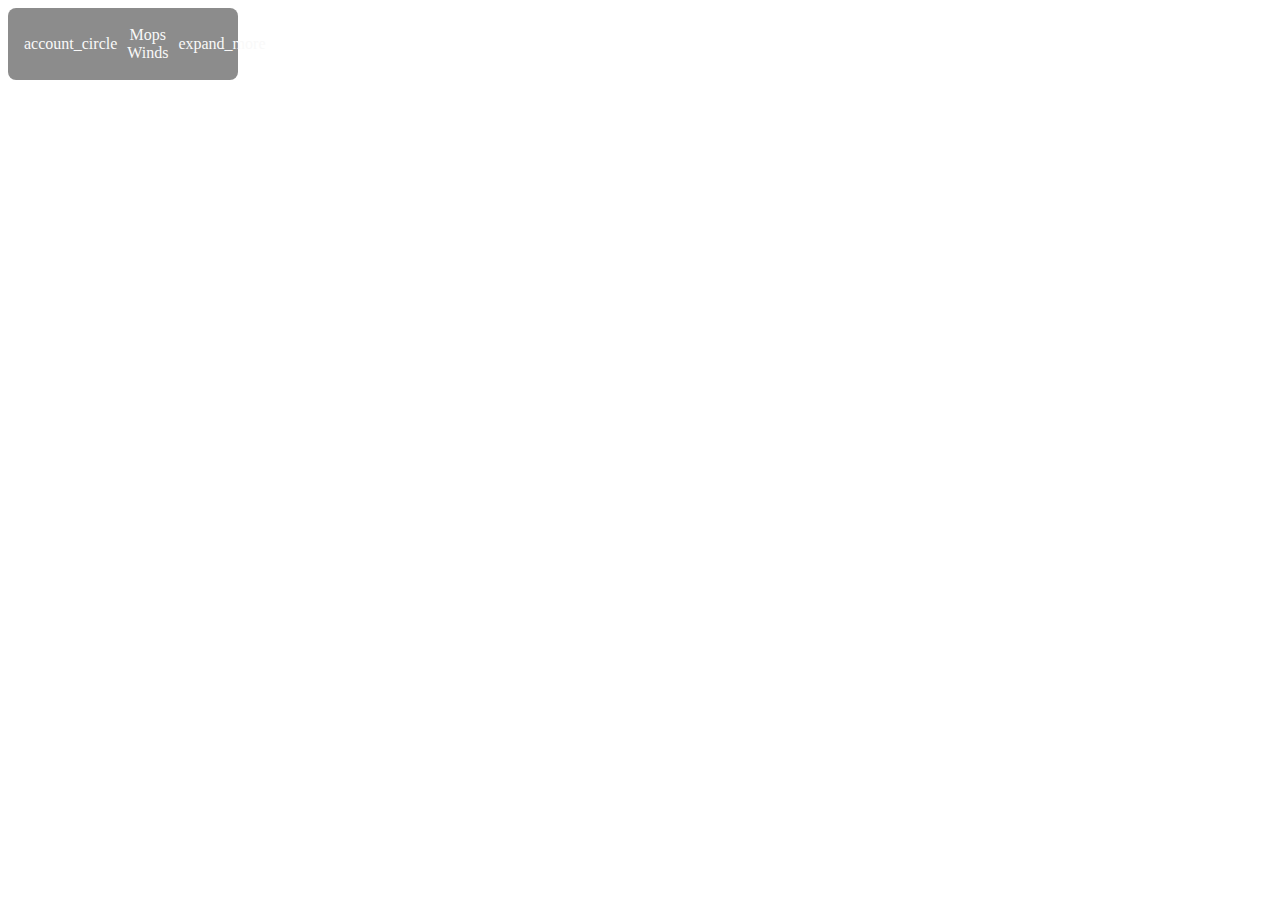
==== dropdown.html @ 2a3a3566 "drop" ====
<!DOCTYPE html>
<html lang="en">
  <head>
    <meta charset="UTF-8" />
    <meta http-equiv="X-UA-Compatible" content="IE=edge" />
    <meta name="viewport" content="width=device-width, initial-scale=1.0" />
    <title>Dropdown</title>
  </head>
  <body>
    <div class="dropdown" id="dropdown">
      <button id="button" onclick="toggleDropdown()">
        <span> account_circle </span> Mops Winds
        <span id="chevron" class="chevron"> expand_more</span>
      </button>
      <div class="menu" id="menu"><button>build</button> Tools</div>
    </div>
  </body>

  <style>
    .dropdown {
      position: relative;
    }
    .dropdown button {
      display: flex;
      align-items: center;
      gap: 10px;
      padding: 0 16px;
      width: 230px;
      height: 72px;
      color: #f9f9f9;
      background: transparent;
      border-radius: 8px;
      border: 0;
      cursor: pointer;
      font-size: 16px;
      font-family: "Euclid Circular A";
    }

    .dropdown > button {
      position: relative;
      z-index: 2;
      background: rgba(0, 0, 0, 0.45);
      transition: 0.3s;
    }
    .menu {
      position: absolute;
      overflow: hidden;
      z-index: 1;
      width: 100%;
      height: 168px;
      opacity: 0;
      transform-origin: 100% 0%;
      scale: 0;
      visibility: hidden;
      border-radius: 8px;
      background: rgba(0, 0, 0, 0.45);
      transition: 0.4s;
    }
    .dropdown.open .menu {
      scale: 1;
      right: 0;
      top: 72px;
      opacity: 1;
      visibility: visible;
    }

    .menu button {
      border: 0;
      width: 100%;
      height: 56px;
      border-radius: 0;
    }
    .menu button:hover {
      background: rgba(0, 0, 0, 0.26);
    }

    .chevron {
      margin-left: auto;
      transition: 0.4s;
    }
    .dropdown.open .chevron {
      rotate: -180deg;
    }
  </style>

  <script type="text/javascript">
    const button = document.getElementById("button");
    // const buttonRect = document.getBoundingClientRect();
    const chevron = document.getElementById("chevron");
    // const chevronRect = document.getBoundingClientRect();
    // const menuRight = buttonRect.right - chevronRect.right;
    // const menuTop = chevronRect.top - buttonRect.top;
    const menu = document.getElementById("menu");

    // menu.style.top = `${menuTop}px`;
    // menu.style.right = `${menuRight}px`;

    const toggleDropdown = () => {
      const dropdown = document.getElementById("dropdown");

      if (dropdown.classList.contains("open")) {
        menu.style.top = `${menuTop}px`;
        menu.style.right = `${menuRight}px`;
      } else {
        menu.style.top = `${button.clientHeight + 10}px`;
        menu.style.right = 0;
      }

      dropdown.classList.toggle("open");
    };

    console.log(menu.getBoundingClientRect());
  </script>
</html>
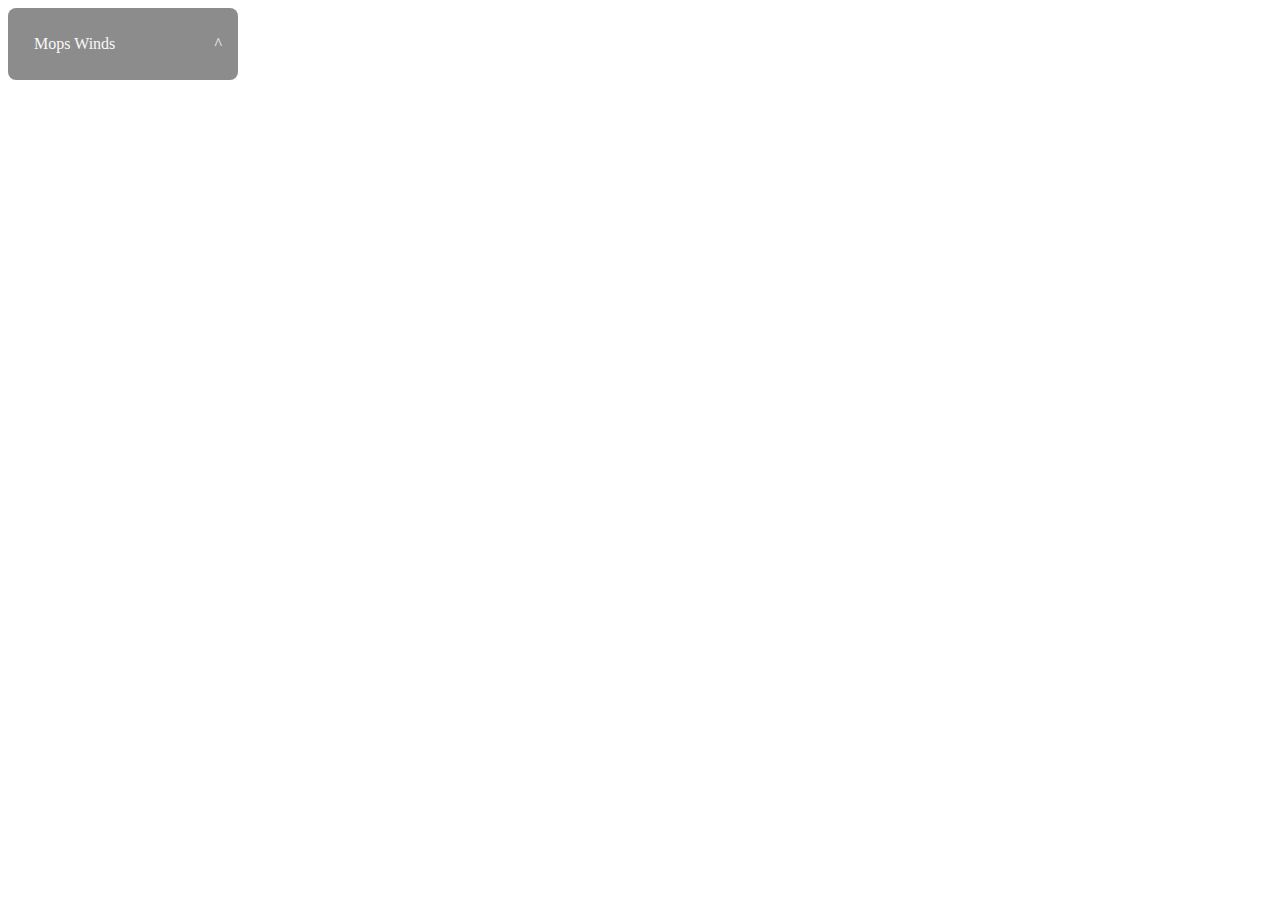
==== commit 52421186: "mops ok" ====
--- a/dropdown.html
+++ b/dropdown.html
@@ -9,8 +9,11 @@
   <body>
     <div class="dropdown" id="dropdown">
       <button id="button" onclick="toggleDropdown()">
-        <span> account_circle </span> Mops Winds
-        <span id="chevron" class="chevron"> expand_more</span>
+        <span>
+          <i class="fas fa-user-circle"></i>
+        </span>
+        Mops Winds
+        <span id="chevron" class="chevron"> ^ </span>
       </button>
       <div class="menu" id="menu"><button>build</button> Tools</div>
     </div>
@@ -85,15 +88,15 @@
 
   <script type="text/javascript">
     const button = document.getElementById("button");
-    // const buttonRect = document.getBoundingClientRect();
+    const buttonRect = button.getBoundingClientRect();
     const chevron = document.getElementById("chevron");
-    // const chevronRect = document.getBoundingClientRect();
-    // const menuRight = buttonRect.right - chevronRect.right;
-    // const menuTop = chevronRect.top - buttonRect.top;
+    const chevronRect = chevron.getBoundingClientRect();
+    const menuRight = buttonRect.right - chevronRect.right;
+    const menuTop = chevronRect.top - buttonRect.top;
     const menu = document.getElementById("menu");
 
-    // menu.style.top = `${menuTop}px`;
-    // menu.style.right = `${menuRight}px`;
+    menu.style.top = `${menuTop}px`;
+    menu.style.right = `${menuRight}px`;
 
     const toggleDropdown = () => {
       const dropdown = document.getElementById("dropdown");
@@ -108,7 +111,5 @@
 
       dropdown.classList.toggle("open");
     };
-
-    console.log(menu.getBoundingClientRect());
   </script>
 </html>
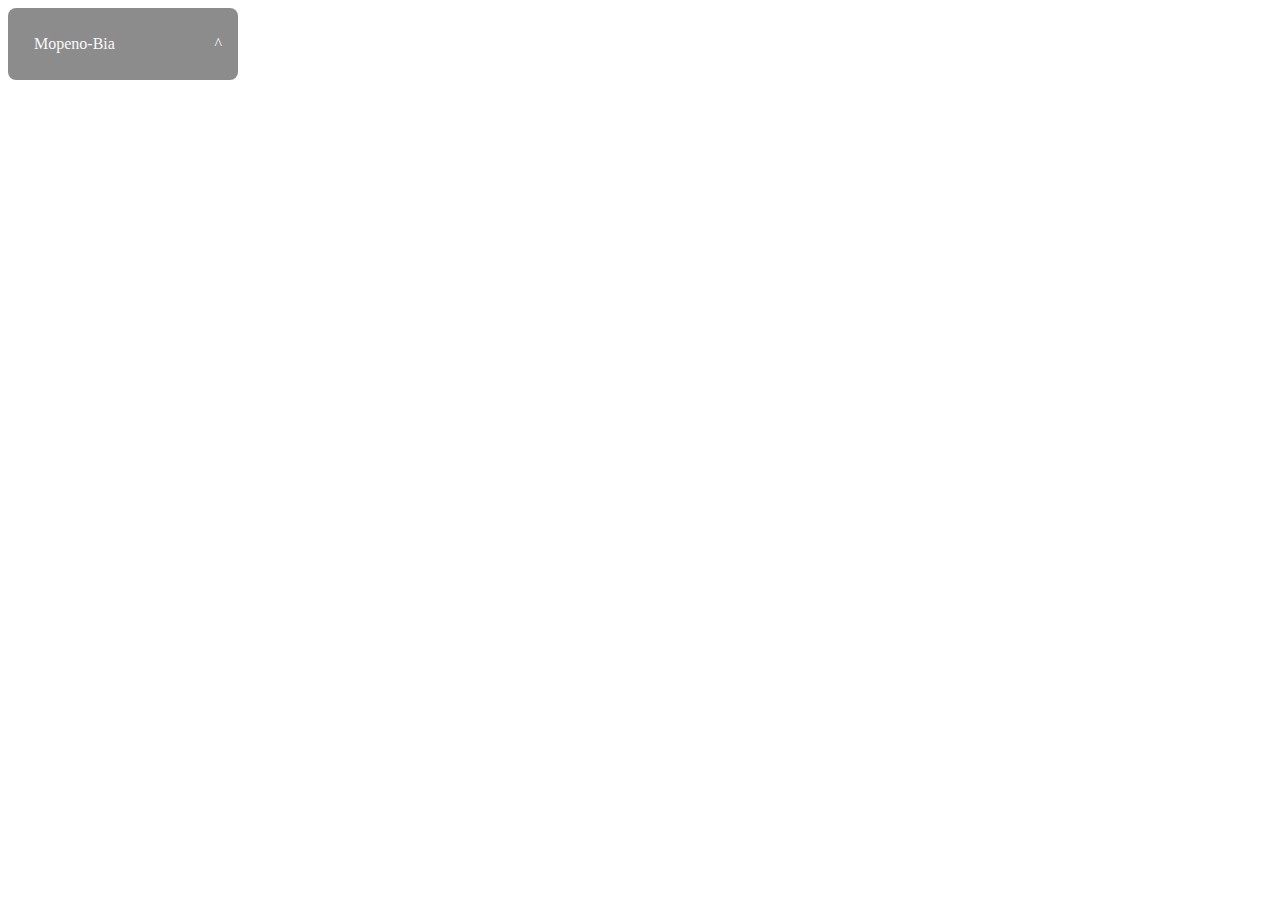
==== commit fe95209f: "tout fonctionne" ====
--- a/dropdown.html
+++ b/dropdown.html
@@ -12,16 +12,21 @@
         <span>
           <i class="fas fa-user-circle"></i>
         </span>
-        Mops Winds
+        Mopeno-Bia
         <span id="chevron" class="chevron"> ^ </span>
       </button>
-      <div class="menu" id="menu"><button>build</button> Tools</div>
+      <div class="menu" id="menu">
+        <button>
+          <span> build </span>
+          Tools
+        </button>
+      </div>
     </div>
   </body>
 
   <style>
     .dropdown {
-      position: relative;
+      position: absolute;
     }
     .dropdown button {
       display: flex;
@@ -38,7 +43,6 @@
       font-size: 16px;
       font-family: "Euclid Circular A";
     }
-
     .dropdown > button {
       position: relative;
       z-index: 2;
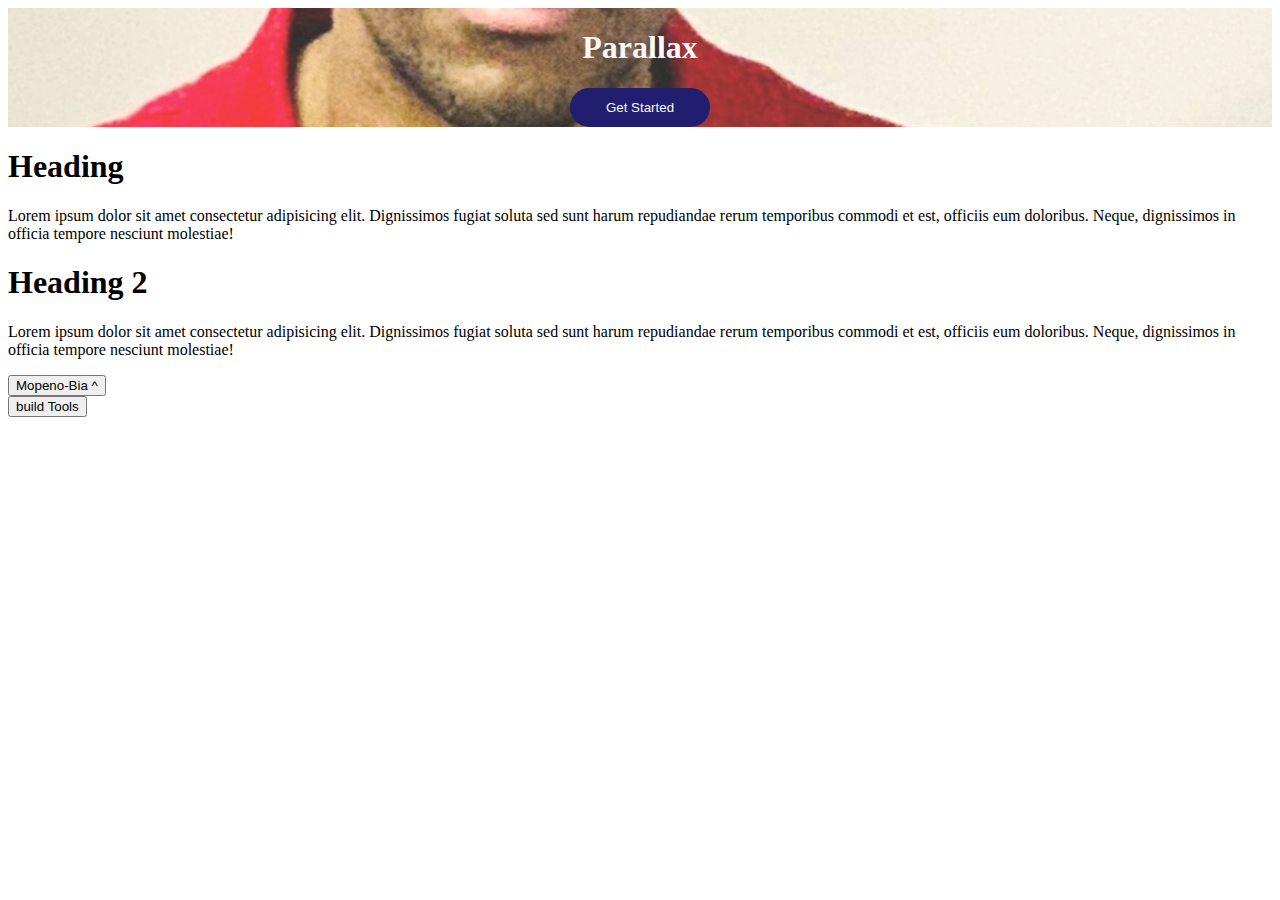
==== commit 3edc7eb6: "header" ====
--- a/dropdown.html
+++ b/dropdown.html
@@ -4,11 +4,32 @@
     <meta charset="UTF-8" />
     <meta http-equiv="X-UA-Compatible" content="IE=edge" />
     <meta name="viewport" content="width=device-width, initial-scale=1.0" />
-    <title>Dropdown</title>
+    <title>Dropdown 4</title>
   </head>
+
   <body>
+    <!-- Header -->
+    <header id="banner" class="banner">
+      <h1 id="h1">Parallax</h1>
+      <button id="_button">Get Started</button>
+    </header>
+
+    <section class="content">
+      <!-- page content -->
+      <h1>Heading</h1>
+      <p>Lorem ipsum dolor sit amet consectetur adipisicing elit. 
+        Dignissimos fugiat soluta sed sunt harum repudiandae rerum temporibus commodi et est, 
+        officiis eum doloribus. Neque, dignissimos in officia tempore nesciunt molestiae!</p>
+
+       <!-- page content -->
+       <h1>Heading 2</h1>
+       <p>Lorem ipsum dolor sit amet consectetur adipisicing elit. 
+        Dignissimos fugiat soluta sed sunt harum repudiandae rerum temporibus commodi et est, 
+        officiis eum doloribus. Neque, dignissimos in officia tempore nesciunt molestiae!</p>
+ 
+      <!-- Dropdown 4  -->
     <div class="dropdown" id="dropdown">
-      <button id="button" onclick="toggleDropdown()">
+      <button id="_button" onclick="toggleDropdown()">
         <span>
           <i class="fas fa-user-circle"></i>
         </span>
@@ -23,9 +44,12 @@
       </div>
     </div>
   </body>
+    </section>
+
+    
 
   <style>
-    .dropdown {
+    /* .dropdown {
       position: absolute;
     }
     .dropdown button {
@@ -87,33 +111,90 @@
     }
     .dropdown.open .chevron {
       rotate: -180deg;
+    } */
+
+    /* header */
+    .banner,
+    h1,
+    button {
+      transition: 0.6s;
+    }
+    .banner {
+      display: flex;
+      flex-direction: column;
+      justify-content: center;
+      align-items: center;
+      width: 100%;
+      height: 60%;
+      background: url("Fotoram.io.jpg");
+      background-position: center;
+      background-size: 180%;
+      transition: 0.5s;
+    }
+    .banner h1 {
+      color: #f9f9f9;
+    }
+    .banner button {
+      padding: 12px 36px;
+      border-radius: 50px;
+      border: 0;
+      background: #221e6f;
+      color: #f9f9f9;
     }
   </style>
 
   <script type="text/javascript">
-    const button = document.getElementById("button");
-    const buttonRect = button.getBoundingClientRect();
-    const chevron = document.getElementById("chevron");
-    const chevronRect = chevron.getBoundingClientRect();
-    const menuRight = buttonRect.right - chevronRect.right;
-    const menuTop = chevronRect.top - buttonRect.top;
-    const menu = document.getElementById("menu");
-
-    menu.style.top = `${menuTop}px`;
-    menu.style.right = `${menuRight}px`;
-
-    const toggleDropdown = () => {
-      const dropdown = document.getElementById("dropdown");
-
-      if (dropdown.classList.contains("open")) {
-        menu.style.top = `${menuTop}px`;
-        menu.style.right = `${menuRight}px`;
+    // const button = document.getElementById("button");
+    // const buttonRect = button.getBoundingClientRect();
+    // const chevron = document.getElementById("chevron");
+    // const chevronRect = chevron.getBoundingClientRect();
+    // const menuRight = buttonRect.right - chevronRect.right;
+    // const menuTop = chevronRect.top - buttonRect.top;
+    // const menu = document.getElementById("menu");
+
+    // menu.style.top = `${menuTop}px`;
+    // menu.style.right = `${menuRight}px`;
+
+    // const toggleDropdown = () => {
+    //   const dropdown = document.getElementById("dropdown");
+
+    //   if (dropdown.classList.contains("open")) {
+    //     menu.style.top = `${menuTop}px`;
+    //     menu.style.right = `${menuRight}px`;
+    //   } else {
+    //     menu.style.top = `${button.clientHeight + 10}px`;
+    //     menu.style.right = 0;
+    //   }
+
+    //   dropdown.classList.toggle("open");
+    // };
+
+    // header
+    const h1 = document.getElementById("h1"),
+      banner = document.getElementById("banner"),
+      button = document.getElementById("button");
+
+    const onScroll = (event) => {
+      const scrollPosition = event.target.scrollingElement.scrollTop;
+
+      if (scrollPosition > 150) {
+        banner.style.backgroundSize = "150%";
+        h1.style.opacity = 0;
+        h1.style.translate = "0 -50px";
+        h1.style.scale = "0.9";
+        button.style.opacity = 0;
+        button.style.translate = "0 -40px";
+        button.style.scale = "0.8";
       } else {
-        menu.style.top = `${button.clientHeight + 10}px`;
-        menu.style.right = 0;
+        banner.style.backgroundSize = "180%";
+        h1.style.opacity = 1;
+        h1.style.translate = 0;
+        h1.style.scale = 1;
+        button.style.opacity = 1;
+        button.style.translate = 0;
+        button.style.scale = 1;
       }
-
-      dropdown.classList.toggle("open");
     };
+    document.addEventListener("scroll", onScroll);
   </script>
 </html>
